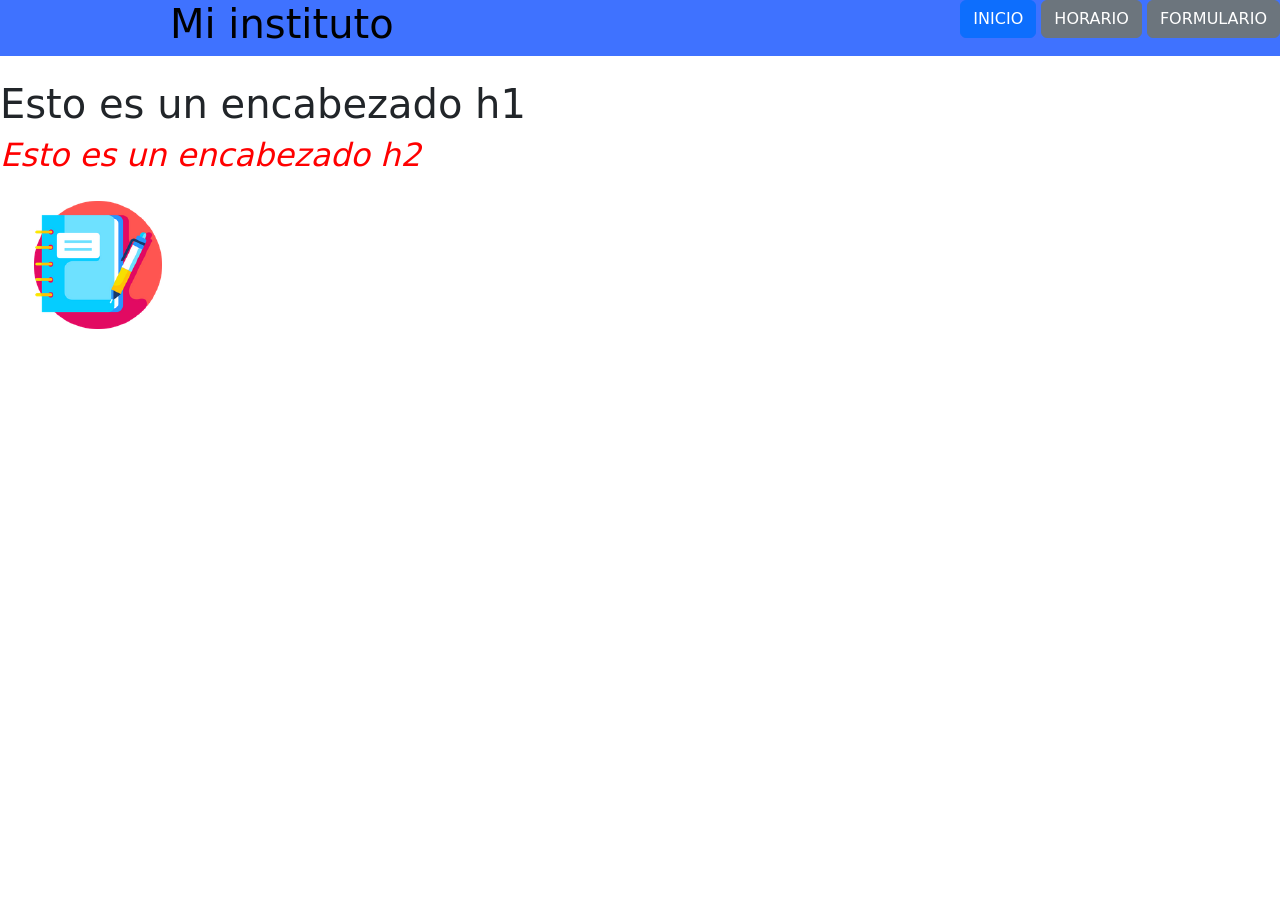
==== ej1.html @ b162c298 "Organizar css y actualizar archivos" ====
<!DOCTYPE html>
<html lang="en">
<head>
    <meta charset="UTF-8">
    <meta name="viewport" content="width=device-width, initial-scale=1.0">
    <title>ejercicio_1</title>
    <link rel="stylesheet" href="css/estilo.css">
    <link rel="stylesheet" href="css/ejercicios.css">
    <link href="https://cdn.jsdelivr.net/npm/bootstrap@5.3.3/dist/css/bootstrap.min.css" rel="stylesheet">
</head>
<body>
    <header>
        <h1 class="titulo"> Mi instituto </h1>
        <div class="botones">
            <a href="index.html" class="btn btn-primary" role="button" aria-disabled="true">INICIO</a>
            <a href="horario.html" class="btn btn-secondary" role="button"  aria-disabled="true">HORARIO</a>
            <a href="formulario.html" class="btn btn-secondary" role="button"  aria-disabled="true">FORMULARIO</a>
        </div>
    </header>
    <br>
    <div class="1/1">
        <h1>
            Esto es un encabezado h1
        </h1>

        <h2 class="encabezado_h2">
            Esto es un encabezado h2
        </h2>
        <img src="imagenes/ejr1_1.png" alt="" class="imagen_1">
    </div>
</body>
</html>
---- css/estilo.css ----
.contenido_index{
    margin-left: 25px;
}

.img_perro{
    display: flex; justify-content: center;
    margin-top: 30px;
}

header{
    display: flex; justify-content: space-between;
    background-color: rgb(63, 114, 255);
}

footer{
    margin-top: auto;
}

table{
    margin: 0 auto; 
    text-align: center;
    border-collapse: collapse;
    margin-bottom: 110px;
}

tr, td{
     border: 3px solid black;
    padding: 10px;
}

.tabla{
    display: flex; 
}

.titulo{
     color: black;
     margin-left: 170px;
}

.dias{
    background-color: darkorange;
}

.recreo{
    background: rgb(142, 237, 253);
}

.tabla{
    text-align: center;
}

.llmm{
    background-color: rgb(250, 155, 155);
}

.ipe{
    background-color: bisque;
}

.ing{
    background-color: cadetblue;
}

.gdb{
    background-color: blanchedalmond;
}

.redes{
    background-color: aquamarine;
}

.hardware{
    background-color: burlywood;
}

.iso{
    background-color: coral;
}

.sostenibilidad{
    background-color: darkgoldenrod;
}

.proyecto{
    background-color: darkgray;
}

.digitalizacion{
    background-color: darkkhaki;
}

footer{
    display: flex;

}

.d-flex{
    background-color: beige;
    margin-top: 170px;
}

.nav-item_botones{
    text-decoration: underline;
}

.col-md-4{
    padding-left: 20px;
} 

.container{
    display: flex;
}

fieldset{
    margin-top: 40px;
    margin-bottom: 200px;
}

.columna_2{
    margin-left: 400px;
}
---- css/ejercicios.css ----
.encabezado_h2{  
    font-style: italic;
    color: red;
}

.imagen_1{
    display: flex; justify-content: center;
}
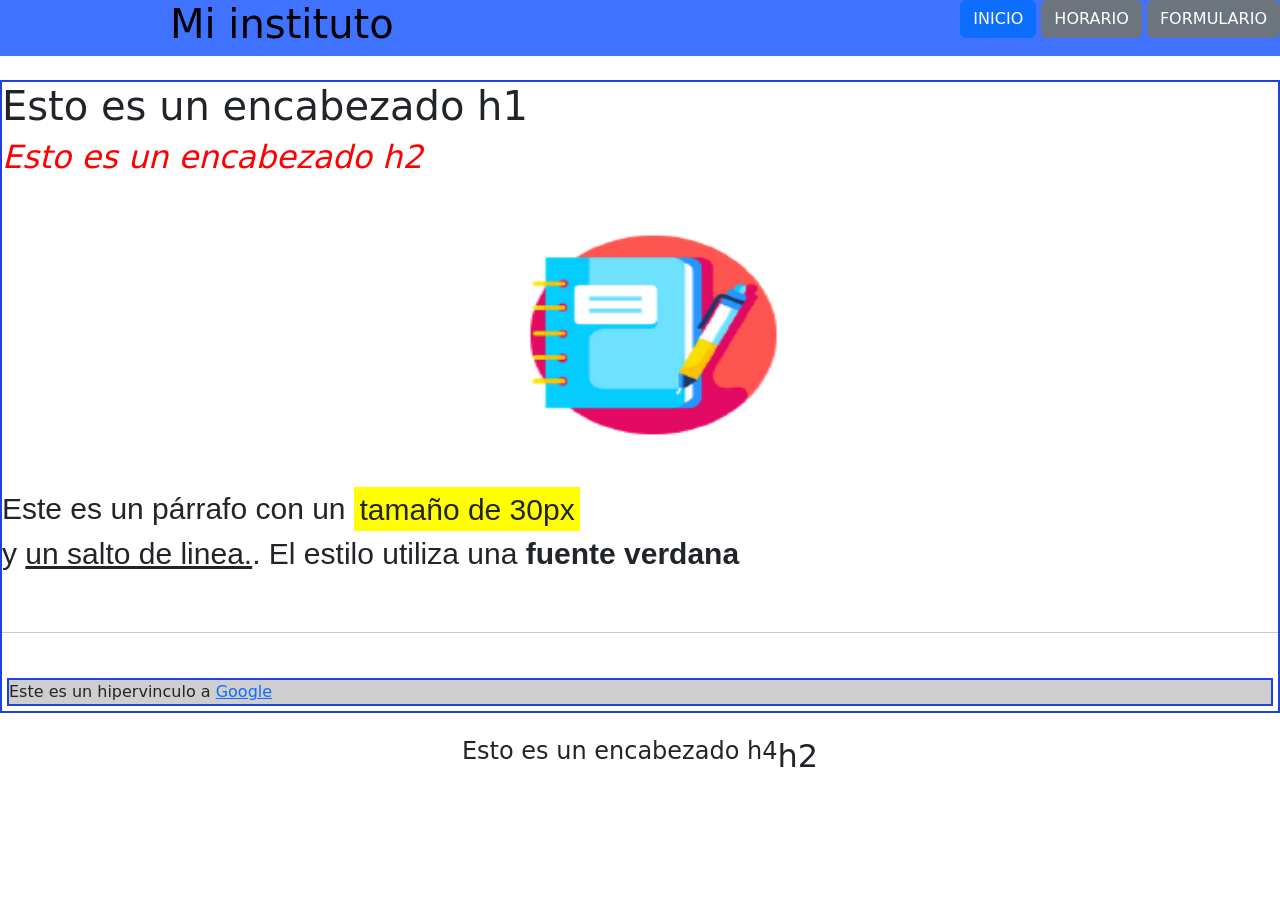
==== commit 886c1f85: "actualizar" ====
--- a/ej1.html
+++ b/ej1.html
@@ -18,15 +18,29 @@
         </div>
     </header>
     <br>
-    <div class="1/1">
+    <div class="ejr_1_1">
         <h1>
             Esto es un encabezado h1
         </h1>
 
         <h2 class="encabezado_h2">
-            Esto es un encabezado h2
+            <em>Esto es un encabezado h2</em>
         </h2>
-        <img src="imagenes/ejr1_1.png" alt="" class="imagen_1">
+        <div class="imagen_principal">
+            <img src="imagenes/ejr1_1.png" alt="sin-imagen">
+        </div>
+        <div class="texto_principal">
+            <p>Este es un párrafo con un <mark class="strong_amarillo">tamaño de 30px</mark> <br> y <u>un salto de linea.</u>. El estilo utiliza una <strong>fuente verdana</strong></p>
+        </div>
+        <br><hr><br> 
+        <div class="rectangulo">
+            Este es un hipervinculo a  <a href="https://www.google.com/">Google</a>
+        </div>
     </div>
+    <br>
+    <div class="ejr_1_2">
+        <h4>Esto es un encabezado h4</h4><h2>h2</h2>
+    </div>
+       
 </body>
 </html>
--- a/css/estilo.css
+++ b/css/estilo.css
@@ -20,12 +20,20 @@
     margin: 0 auto; 
     text-align: center;
     border-collapse: collapse;
-    margin-bottom: 110px;
+    margin-bottom: 60px;
 }
 
 tr, td{
      border: 3px solid black;
     padding: 10px;
+}
+
+.titulo_principal{
+    text-align: center;
+    margin-top: 20px;
+    margin-bottom: 20px;
+    color: rgb(63, 114, 255);
+    font-family:Impact, Haettenschweiler, 'Arial Narrow Bold', sans-serif;
 }
 
 .tabla{
@@ -108,16 +116,35 @@
 } 
 
 .container{
-    display: flex;
+    display: flex; justify-content: center;
 }
 
 fieldset{
     margin-top: 40px;
-    margin-bottom: 200px;
+    ;
 }
 
 .columna_2{
     margin-left: 400px;
 }
 
+.formulario_3{
+    display: flex; 
+    justify-content: center;
+    text-align: center;
+    margin-top: 30px;
+    margin-bottom: 40px;
+    
+}
 
+.ola{
+    display: flex;
+    gap: 20px;
+}
+
+.ejercicios{
+    display: flex; 
+    justify-content: center;
+    margin-top: 30px;
+    margin-bottom: 30px;
+}
--- a/css/ejercicios.css
+++ b/css/ejercicios.css
@@ -1,8 +1,38 @@
-.encabezado_h2{  
-    font-style: italic;
-    color: red;
+.imagen_principal{
+    display: flex; justify-content: center;
+    margin-top: 30px;
 }
 
-.imagen_1{
+img{
+    width: 350px;
+    height: 250px;
+}
+
+.encabezado_h2{  
+    color: rgb(255, 0, 0);
+}
+
+.texto_principal{    
+    margin-top: 30px;
+    font-family: Verdana, Geneva, Tahoma, sans-serif;
+    font-size: 30px;
+}
+
+.rectangulo{
+    background-color: rgb(206, 206, 207);
+    border: 2px solid rgb(31, 66, 222);
+    margin:5px;
+}
+
+.ejr_1_1{
+    border: 2px solid rgb(31, 66, 222);
+}
+
+.strong_amarillo{
+    background-color: rgb(255, 255, 0);
+
+}
+
+.ejr_1_2{
     display: flex; justify-content: center;
 }
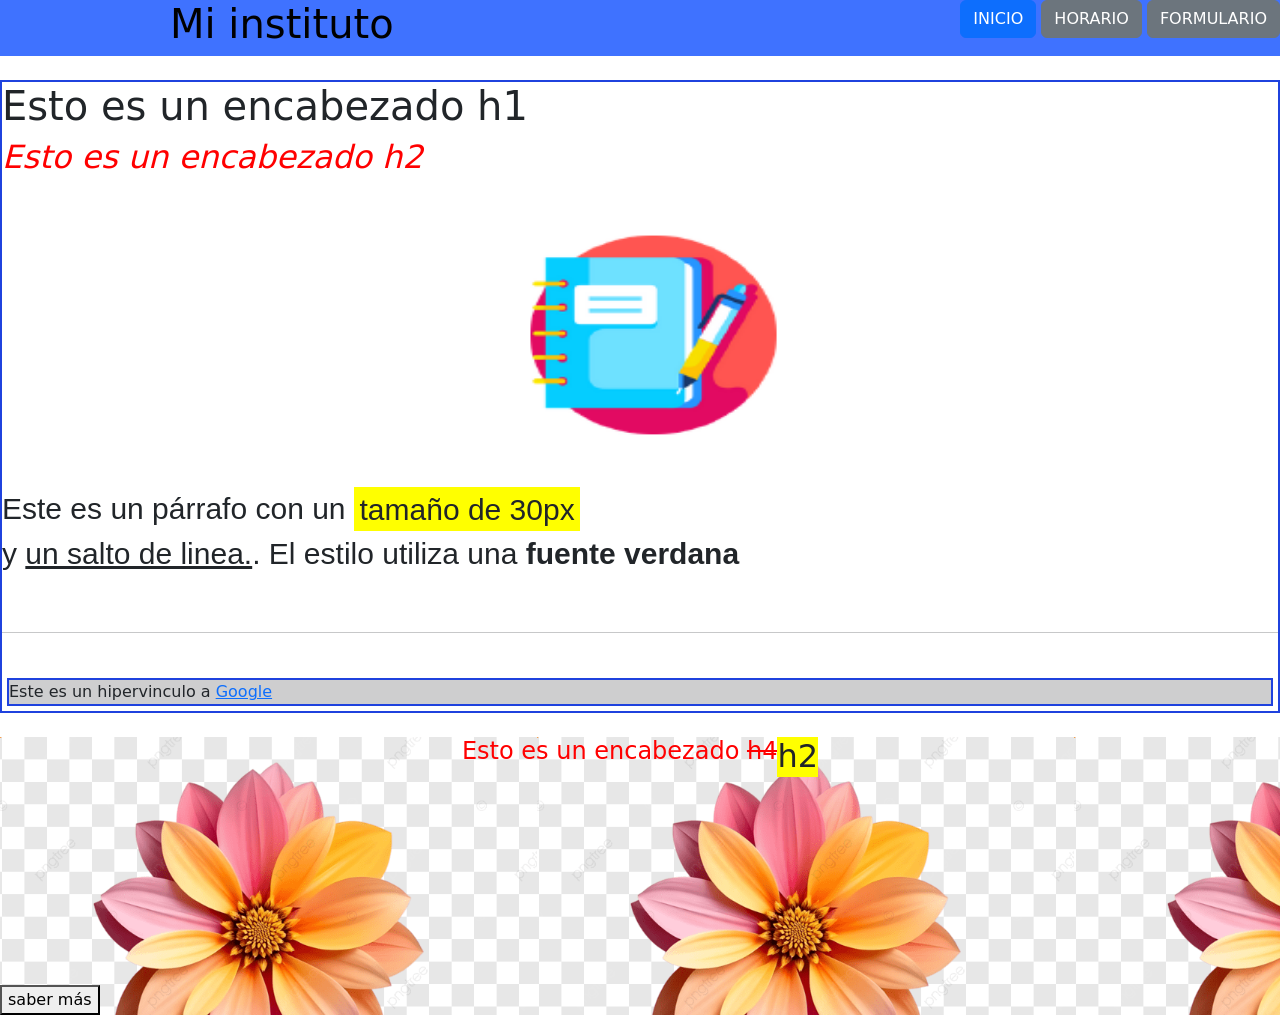
==== commit e7a4b637: "Add background image to .ejr_1_2 and update .texto_1_2 styles; replace old image with flor1_2.png" ====
--- a/ej1.html
+++ b/ej1.html
@@ -39,7 +39,12 @@
     </div>
     <br>
     <div class="ejr_1_2">
-        <h4>Esto es un encabezado h4</h4><h2>h2</h2>
+        <div class="texto_1_2">
+            <h4 style="color: red;">Esto es un encabezado <del>h4</del></h4><h2 style="background-color: yellow;">h2</h2>
+            <br><br>
+        </div>
+        
+        <button id="botonDescender">saber más</button>
     </div>
        
 </body>
--- a/css/ejercicios.css
+++ b/css/ejercicios.css
@@ -34,5 +34,10 @@
 }
 
 .ejr_1_2{
+    background-image:url(../imagenes/flor1_2.png)
+}
+
+.texto_1_2{
     display: flex; justify-content: center;
+    margin-bottom: 200px;
 }
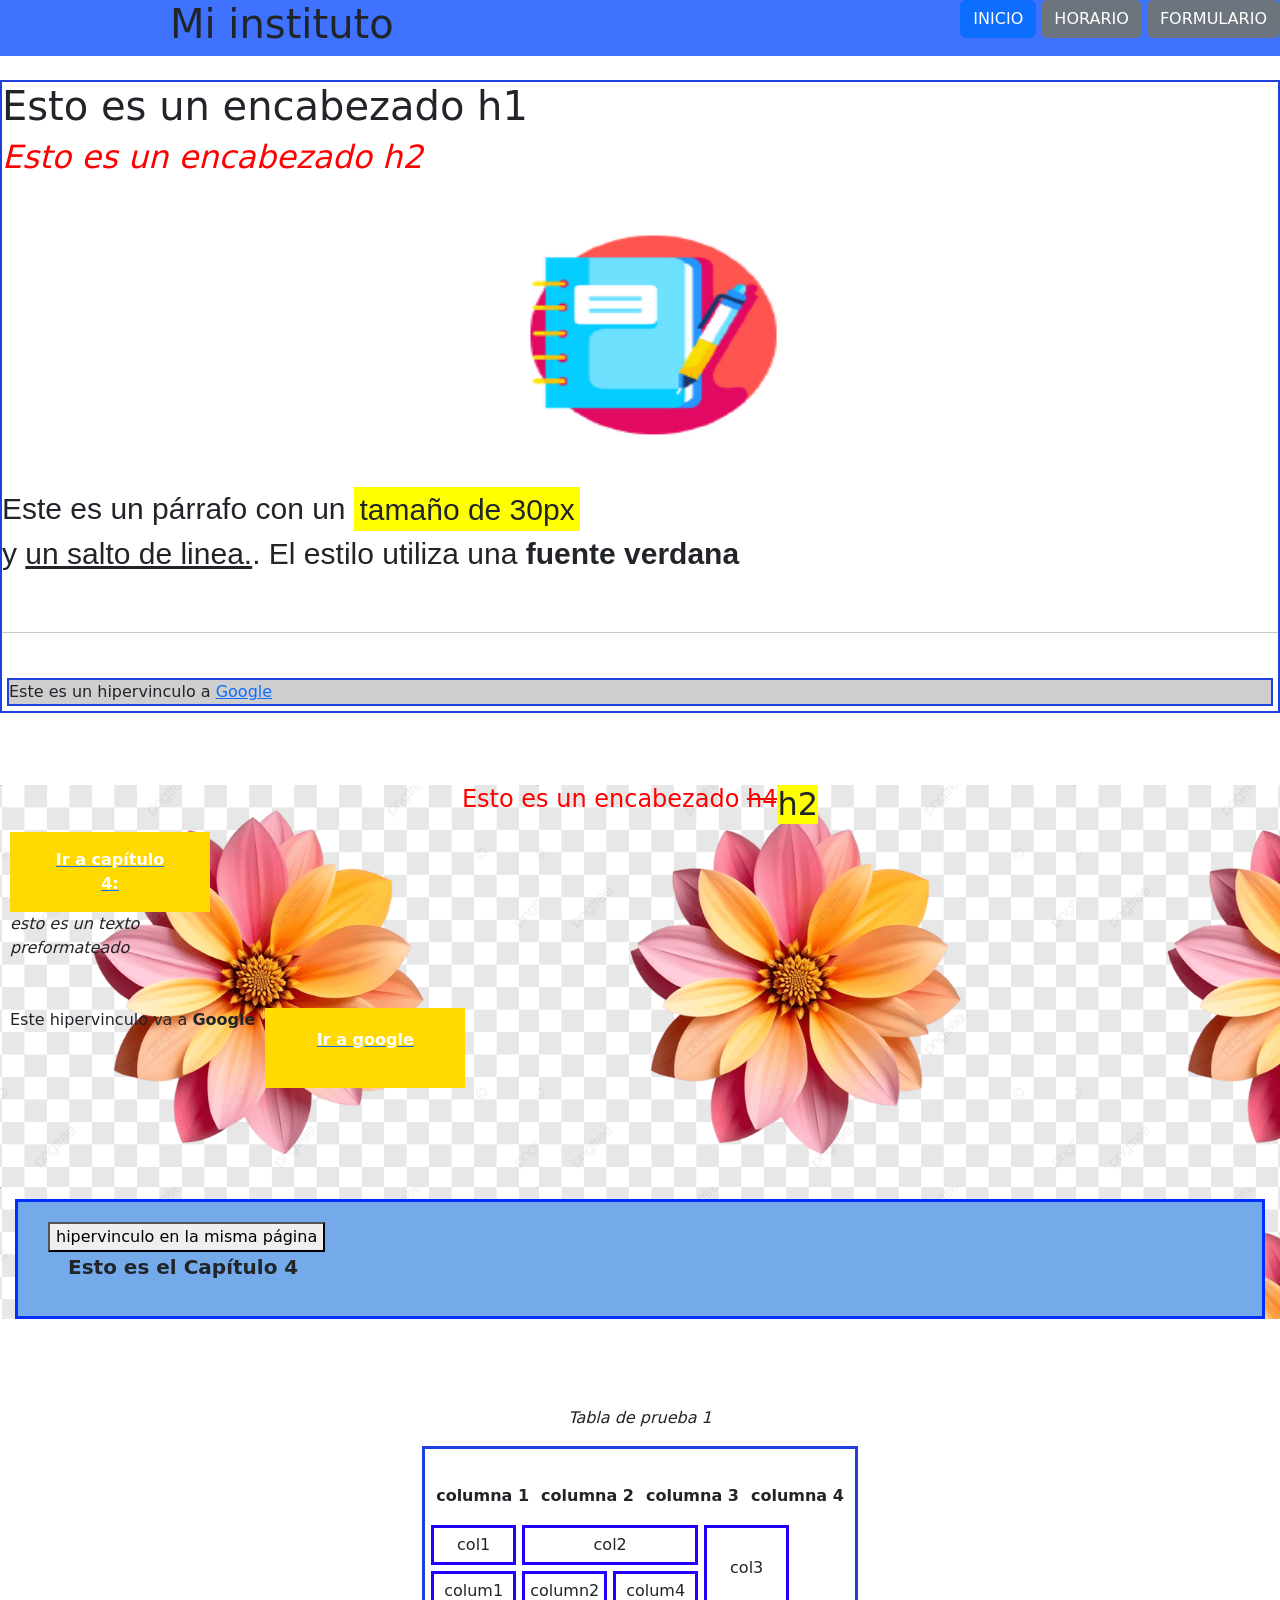
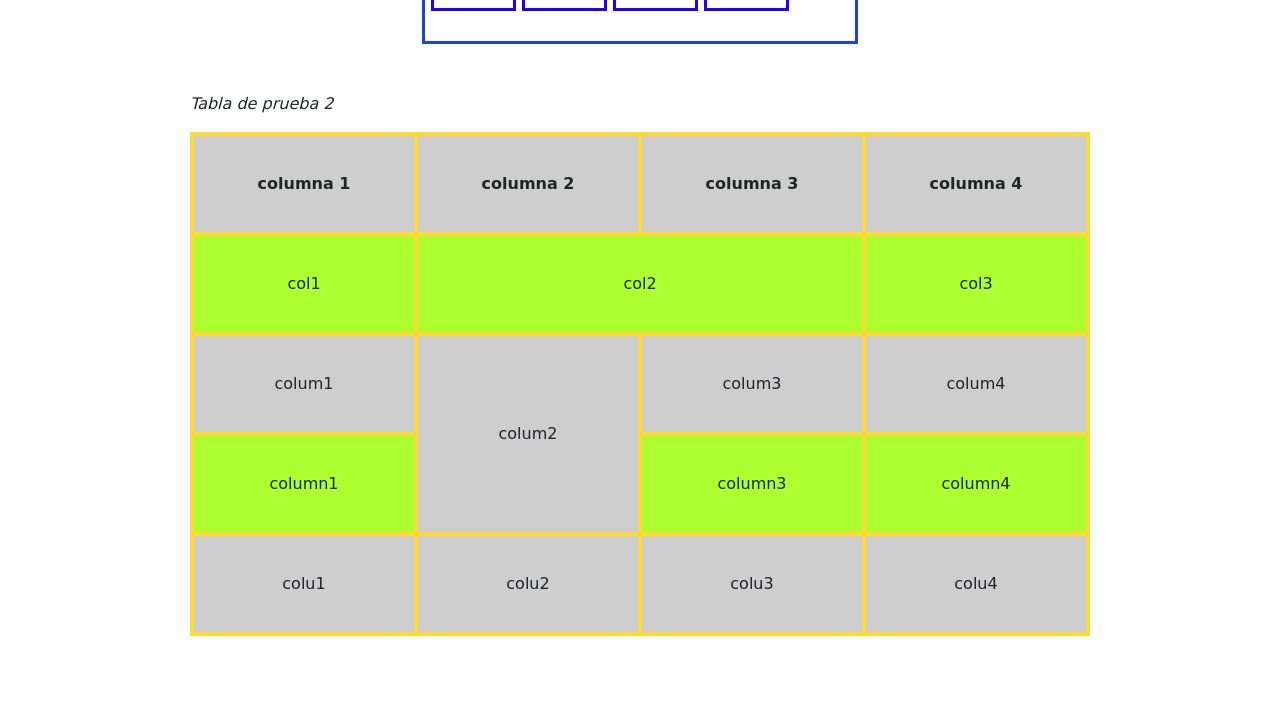
==== commit 3e7cc06a: "Update styles in ejercicios.css, fix table borders in estilo.css, modify ej1.html layout, add new ej" ====
--- a/ej1.html
+++ b/ej1.html
@@ -4,13 +4,12 @@
     <meta charset="UTF-8">
     <meta name="viewport" content="width=device-width, initial-scale=1.0">
     <title>ejercicio_1</title>
-    <link rel="stylesheet" href="css/estilo.css">
     <link rel="stylesheet" href="css/ejercicios.css">
     <link href="https://cdn.jsdelivr.net/npm/bootstrap@5.3.3/dist/css/bootstrap.min.css" rel="stylesheet">
 </head>
 <body>
     <header>
-        <h1 class="titulo"> Mi instituto </h1>
+        <h1 style="margin-left: 170px;" class="titulo"> Mi instituto </h1>
         <div class="botones">
             <a href="index.html" class="btn btn-primary" role="button" aria-disabled="true">INICIO</a>
             <a href="horario.html" class="btn btn-secondary" role="button"  aria-disabled="true">HORARIO</a>
@@ -18,7 +17,7 @@
         </div>
     </header>
     <br>
-    <div class="ejr_1_1">
+    <div class="ejr_1_1" id="inicio1">
         <h1>
             Esto es un encabezado h1
         </h1>
@@ -37,15 +36,97 @@
             Este es un hipervinculo a  <a href="https://www.google.com/">Google</a>
         </div>
     </div>
-    <br>
+    <br><br><br>
     <div class="ejr_1_2">
         <div class="texto_1_2">
             <h4 style="color: red;">Esto es un encabezado <del>h4</del></h4><h2 style="background-color: yellow;">h2</h2>
-            <br><br>
         </div>
+        <div class="rectangulo_amarillo"
+            <p><a href="#capitulo4"><strong style="color: rgb(255, 255, 255);"> Ir a capítulo 4:</strong></a></p>
+        </div>
+        <div class="texto22">
+            <em>esto es un texto <br> preformateado</em>
+        </div>
+        <br><br>
+        <div class="texto22">
+            <p>Este hipervinculo va a <strong>Google</strong></p>
+            <div class="rectangulo_amarillo">
+                <p><a href="https://www.google.com/" target="_blank"><strong style="color: rgb(255, 255, 255);"> Ir a google</strong></a></p>
+            </div>
+        </div>
+        <br><br><br><br>
+        <div class="rectangulo2" id="capitulo4">
+            <button style="margin-top: 20px; margin-left: 30px;" onclick="location.href='#inicio1'">hipervinculo en la misma página</button>
+            <br>
+            <p style="font-size: 20px; margin-left: 50px;"><strong> Esto es el Capítulo 4 </strong></p>
+        </div>
+    </div>
+    <br><br><br>
+    <div class="ejr_1_3">
+        <p><em>Tabla de prueba 1</em></p>
+        <div class="tabla_prueba_1">
+            <table style="border-collapse: separate; border-spacing: 10px;">
+                    <br>
+                    <tr>
+                        <th>columna 1</th>
+                        <th>columna 2</th>
+                        <th>columna 3</th>
+                        <th>columna 4</th>
+                    </tr>
+            </table>
+            <table class="borde_azul">
+                <tbody>
+                    <tr>
+                        <td>col1</td>
+                        <td colspan="2">col2</td>
+                        <td rowspan="2">col3</td>
+                    </tr>
+                    <tr>
+                        <td>colum1</td>
+                        <td>column2</td>
+                        <td>colum4</td>
+                    </tr>
+                </tbody>
+            </table>
+            <br>
+        </div>
+        <br><br>
         
-        <button id="botonDescender">saber más</button>
+        <div>
+            <p><em>Tabla de prueba 2</em></p>
+            <table class="tabla_prueba_2">
+                <tr>
+                    <th class="gris">columna 1</th>
+                    <th class="gris">columna 2</th>
+                    <th class="gris">columna 3</th>
+                    <th class="gris">columna 4</th>
+                </tr>
+                <tr>
+                    <td class="verde">col1</td>
+                    <td class="verde" colspan="2" >col2</td>
+                    <td class="verde">col3</td>
+                </tr>
+                <tr>
+                    <td class="gris" >colum1</td>
+                    <td class="gris" rowspan="2" >colum2</td>
+                    <td class="gris">colum3</td>
+                    <td class="gris">colum4</td>
+                </tr>
+                <tr>
+                    <td class="verde">column1</td>
+                    <td class="verde">column3</td>
+                    <td class="verde">column4</td>
+                </tr>
+                <tr>
+                    <td class="gris">colu1</td>
+                    <td class="gris">colu2</td>
+                    <td class="gris">colu3</td>
+                    <td class="gris">colu4</td>
+                </tr>
+            </table>
+
+        </div>
+    <br><br><br>
     </div>
-       
 </body>
 </html>
--- a/css/ejercicios.css
+++ b/css/ejercicios.css
@@ -1,3 +1,9 @@
+header{
+    display: flex; justify-content: space-between;
+    background-color: rgb(63, 114, 255);
+}
+
+
 .imagen_principal{
     display: flex; justify-content: center;
     margin-top: 30px;
@@ -39,5 +45,78 @@
 
 .texto_1_2{
     display: flex; justify-content: center;
-    margin-bottom: 200px;
-}+}
+
+.rectangulo2{
+    background-color: rgb(116, 170, 233);
+    border: 3px solid rgb(0, 47, 255);
+    margin:15px;
+    height: 120px;    
+}
+
+.rectangulo_amarillo{
+    background-color: rgb(255, 217, 0);
+    padding: 40px;
+    text-align: center;
+    justify-content: center;   
+    align-items: center;
+    display: flex; 
+    width: 200px;
+    height: 30px;
+    margin-left: 10px;
+}
+
+.texto22{
+    margin-left: 10px;
+    display: flex; 
+}
+.ejr_1_3{
+    display: flex; justify-content: center;
+    flex-direction: column;
+    align-items: center;
+    display: flex;
+}
+
+.tabla_prueba_1{
+    border: 3px solid rgb(31, 66, 222);
+    width: fit-content;
+}
+
+.borde_azul{
+    width: 370px; 
+    table-layout: fixed;
+    text-align: center;
+    border-collapse: collapse;
+    border-collapse: separate;
+    border-spacing: 6px;
+}
+
+
+.borde_azul tr,
+.borde_azul td{
+    border: 3px solid rgb(34, 0, 255);
+    padding: 5px;
+}
+
+
+.tabla_prueba_2{
+    width: 900px; 
+    table-layout: fixed;
+    text-align: center;
+    border-collapse: collapse;
+}
+ 
+.tabla_prueba_2 th,
+.tabla_prueba_2 td{
+    border: 4px solid rgb(255, 218, 54);
+}
+
+.gris{
+    background-color: rgb(206, 206, 207);
+    height: 100px;
+}
+
+.verde{
+    background-color:greenyellow;
+    height: 100px;
+}
